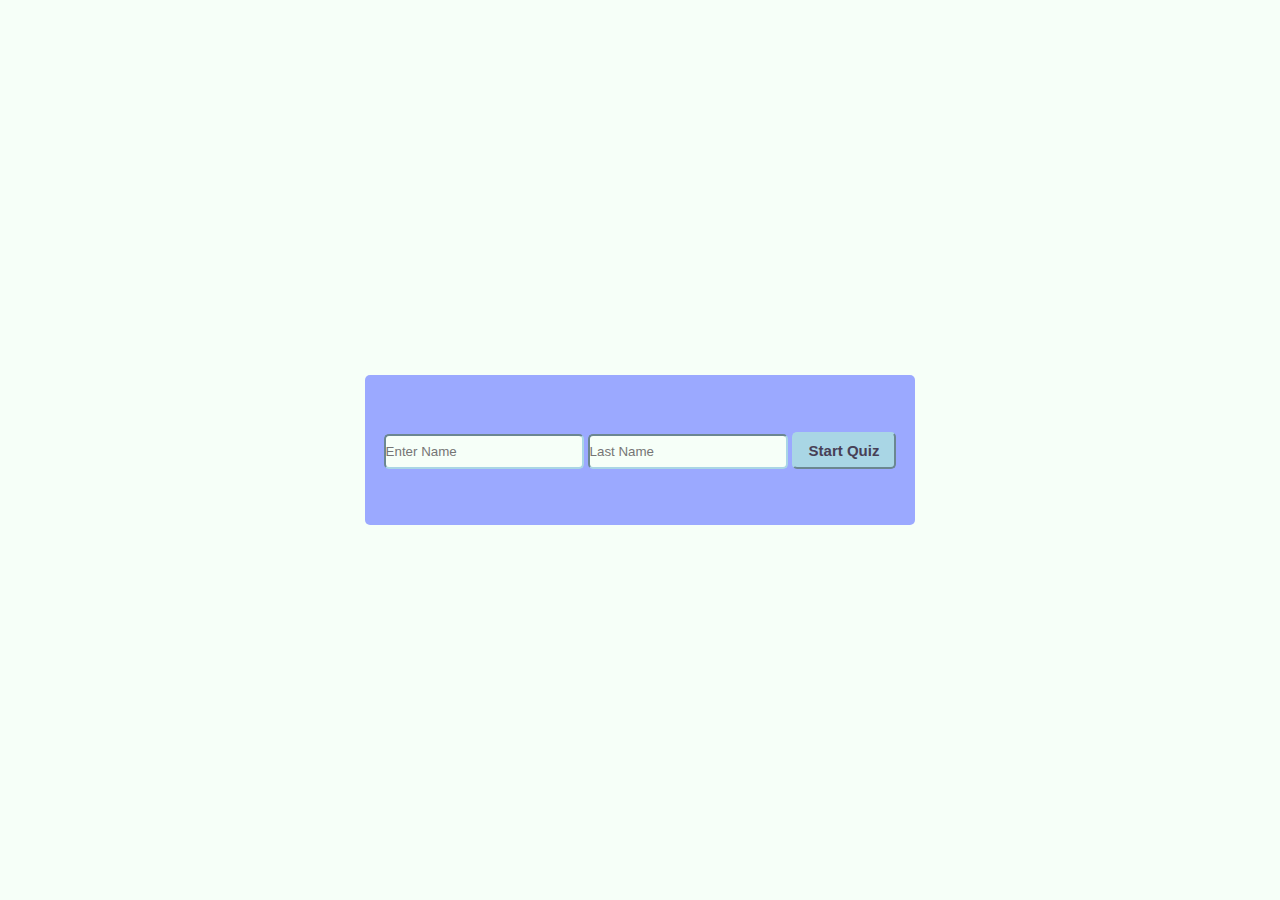
==== indexMedium.html @ 9fa9eb4f "First Version" ====
<!DOCTYPE html>
<html lang="en">

<head>
    <meta charset="UTF-8">
    <meta http-equiv="X-UA-Compatible" content="IE=edge">
    <meta name="viewport" content="width=device-width, initial-scale=1.0">
    <!--Links-->
    <link rel="stylesheet" href="styleMedium.css">
    <link rel="stylesheet" href="https://pro.fontawesome.com/releases/v5.10.0/css/all.css"
        integrity="sha384-AYmEC3Yw5cVb3ZcuHtOA93w35dYTsvhLPVnYs9eStHfGJvOvKxVfELGroGkvsg+p" crossorigin="anonymous" />

    <title>Document</title>
</head>

<body>

    <!--startBox-->
    <div class="start_box">
        <div class="inputs">
            <input type="text" id="firstName" placeholder="Enter Name" class="firstName" value="">
            <input type="text" id="lastName" placeholder="Last Name" class="lastName" value="">
            <button class="start_btn">Start Quiz</button>
        </div>
    </div>

    <!--Level Buttons-->
    <div class="levelBox">
        <div class="leveltext">
            <p class="level_text"></p>
        </div>
        <div class="level_box">
            <div><button class="easy">Easy</button></div>
            <div><button class="medium">Medium</button></div>
            <div><button class="medium">Hard</button></div>
        </div>
    </div>


    <!--Info Bosx Medium-->
    <div class="info_boxM">
        <div class="info_titleM">Some Ruls of the Medium Level Quiz</div>
        <div class="info_listM">
            <div class="infoM">1. You will have only <span>45 seconds</span> per each question.</div>
            <div class="infoM">2. Once you select your answer, you can't reselect.</div>
            <div class="infoM">3. You can't select any options once time goes of.</div>
            <div class="infoM">4. You can't exit from Quiz while you're playng.</div>
            <div class="infoM">5. You will get <span>2 points</span> on the basis on your correct answer.</div>
            <div class="buttonsM">
                <button class="exitM">Exit Quiz</button>
                <button class="continueM">continue Quiz</button>
            </div>
        </div>
    </div>

    <!--Medium Section-->
    <!--Quiz box Medium-->
    <div class="quiz_boxM">
        <header>
            <div class="titleM">Medium Quiz Applicaion</div>
            <div class="timerM">
                <div class="time_textM">Time Left</div>
                <div class="timer_secM">45</div>
                <div class="time_lineM"></div>
            </div>
        </header>
        <section>
            <div class="que_textM">
                <!--<span>What Does HTML Stand For</span>-->
            </div>
            <div class="option_listM">
                <!--<div class="optionM">
                    <span>Hyper Text Preprocessor</span>
                    <div class="icon tick"><i class="fas fa-check"></i></div>
                </div>
                <div class="optionM">
                    <span>Hyper Text Markup Language</span>
                    <div class="icon cross"><i class="fas fa-times"></i></div>
                </div>
                <div class="optionM">
                    <span>Hyper Text Multiple Language</span>
                </div>
                <div class="optionM">
                    <span>Hyper Text Multiple Language</span>
                </div>
            </div>-->
        </section>
        <footer>
            <div class="total_queM">
                <!--<span>
                            <p>2</p>of<p>5</p>Questions
                        </span>-->
            </div>
            <button class="next_btnM">Next</button>
        </footer>

    </div>

    <!--Result Box Medium-->
    <div class="result_boxM">
        <div class="icon"><i class="fas fa-crown"></i></div>
        <div class="complete_textM">You have completed the Quiz!</div>
        <div class="score_textM">
            <!--<span>and sorry, you got only <p>2</p> out of <p>5</p></span>-->
        </div>
        <div class="buttonsM">
            <button class="restartM">Replay Quiz</button>
            <button class="quitM">Quit Quiz</button>
        </div>
    </div>

</body>


<script src="scriptMedium.js"></script>
<script src=""></script>
<script src="questionMeidum.js"></script>

</html>
---- styleMedium.css ----
*{
    padding: 0;
    margin: 0;
    box-sizing: border-box;
}

body{
    background: #f6fff8;
}
.start_box{
    position: absolute;
    top: 50%;
    left: 50%;
    transform: translate(-50%, -50%);
    transition: all 0.3s ease;
    padding: 10px;
    background: #9ba9ff;
    width: 550px;
    border-radius: 5px;
    height: 150px;
    display: flex;
    align-items: center;
    justify-content: center;
}
.start_box.hide{
    display: none
}

.start_box input{
    border-radius: 5px;
    border-color: #a9d6e5;
    outline: none;
    border-width: 2px solid;
    width: 200px;
    height: 35px;
    background: #f6fff8;;
}
.start_box button{
    height: auto;
    font-size: 15px;
    font-weight: 600;
    color: #474056;
    background: #a9d6e5;
    padding: 8px 15px;
    outline: none;
    border-color: #a9d6e5;
    border-radius: 5px;
    cursor: pointer;
}
.start_box button.active{
    pointer-events: none;
    background: #fffffc;
}

/*LevelBox*/
.levelBox{
    display: none;
    position: absolute;
    top: 50%;
    left: 50%;
    transform: translate(-50%, -50%);
    transition: all 0.3s ease;
    transform: translate(-50%, -50%) scale(0.9);
    width: 540px;
    background: #fff;
    border-radius: 5px;
}
.levelBox.show{
    display: block;
}

.level_box{
    padding: 5px;
    background: #9ba9ff;
    width: 550px;
    border-radius: 5px;
    height: 150px;
    display: flex;
    align-items: center;
    justify-content: center;
    outline: none;
    border-color: #a9d6e5;
    border-radius: 5px;
    cursor: pointer;
}

.level_box button{
    height: auto;
    font-size: 15px;
    font-weight: 600;
    color: #474056;
    background: #a9d6e5;
    padding: 15px 30px;
    outline: none;
    border: 1 solid #474056;
    border-radius: 5px;
    margin: 10px;
    cursor: pointer;
}

.leveltext{
    padding-bottom: 5px;
    display: flex;
    justify-content: center;
    
}

.level_text{
    font-size: 20px;
    font-weight: 600;
    color: #474056;
    position: absolute;
    text-align: center;
    margin:15px 0 10px 0;
}






/*Info Box*/
.info_boxM{
    display: none;
    position: absolute;
    top: 50%;
    left: 50%;
    transform: translate(-50%, -50%) scale(1);
    transition: all 0.3s ease;
    padding: 10px;
    background: #9ba9ff;
    width: 550px;
    height: 280px;
    border-radius: 5px;
}
    
.info_boxM.show{
display: block;
}

.info_titleM{
    height: 50px;
    width: 100%;
    border-bottom: 1.5px solid #474056;
    display: flex;
    align-items: center;
    justify-content: center;
    padding: 0 35px;
    font-size: 20px;
    font-weight: 600;
    color: #474056;
}

.info_listM{
    padding: 15px 35px;
}
.infoM{
    margin: 5 0;
    font-size: 17px;
    font-weight: 600;
    color: #474056;
    padding-bottom: 10px;
}
.infoM span{
    font-weight: 600;
    color: #10002b;
}
.info_boxM .buttonsM {
    height: 60px;
    width: 100%;
    display: flex;
    align-items: center;
    justify-content: flex-end;
    padding: 0 35px;
    border-top: 1.5px solid #474056;
}

.info_boxM .buttonsM button{
    margin: 0 5px;
    height: 40px;
    width: 100px;
    outline: none;
    border: 1 solid #474056;
    border-radius: 5px;
    color: #474056;
    background: #a9d6e5;
    font-size: 15px;
    font-weight: 600;
    cursor: pointer;
    transition: all 0.3s ease;
}


/*Quiz Box*/

.quiz_boxM{
    display: none;
    position: absolute;
    top: 50%;
    left: 50%;
    transform: translate(-50%, -50%) scale(1);
    transition: all 0.3s ease;
    width: 550px;
    background: #a9d6e5;
    border-radius: 5px;
}
.quiz_boxM.show{
    display: block;
}
.quiz_boxM header{
    position: relative;
    z-index: 99;
    height: 70px;
    width: 100%;
    padding: 0 30px;
    background: #a9d6e5;
    display: flex;
    align-items: center;
    justify-content: space-between;
    border-radius: 5px;
    border-bottom: 1.5px solid #474056; 
}

.quiz_boxM header .titleM{
    font-size: 20px;
    font-weight: 600;
    color: #474056;
}

.quiz_boxM header .timerM{
    display: flex;
    align-items: center;
    justify-content: space-between;
    height: 45px;
    width: 145px;
    background: #cce5ff;
    border: 1px solid #474056;
    border-radius: 5px;
    padding: 0 8px;
}

.quiz_boxM header .timerM .time_textM{
    font-size: 17px;
    font-weight: 600;
    user-select: none;
    color: #474056;
}

.quiz_boxM header .timerM .timer_secM{
    font-size: 18px;
    font-weight: 500;
    background: #474056;
    height: 30px;
    width: 40px;
    color: #fff;
    text-align: center;
    line-height: 30px;
    border-radius: 5px;
    border: 1px solid #474056;
    user-select: none;
}

.quiz_boxM header .time_lineM{
    position: absolute;
    bottom: 0px;
    left: 0px;
    height: 3px;
    background: #474056;
}

.quiz_boxM section{
    padding: 25px 30px 20px 30px;
    background: #cce5ff;
}

.quiz_boxM section .que_textM{
    font-size: 25px;
    font-weight: 600;
    color: #474056;
}

.quiz_boxM section .option_listM{
    padding: 20px 0;
    display: block;
    color: #474056;
}

.quiz_boxM section .option_listM .optionM{
    background: #cce5ff;
    border: 1px solid #474056;
    border-radius: 5px;
    color: #474056;
    padding: 8px 15px;
    margin-bottom: 15px;
    display: flex;
    align-items: center;
    justify-content: space-between;
    cursor: pointer;
    font-size: 17px;
    transition: all 0.3s ease;
}

.option_listM .optionM:last-child{
    margin-bottom: 0;
}

.option_listM .optionM .iconM{
height: 26px;
width: 26px;
border: 2px solid transparent;
border-radius: 50%;
text-align: center;
font-size: 13px;
line-height: 24px;
pointer-events: none;
}

.option_listM .optionM .icon.tick{
    color: #23903c;
    border-color: #23903c ;
    background: #d4edda;
}

.option_listM .optionM .icon.cross{
    color: #a42834;
    border-color: #a42834 ;
    background: #f8d7da;
}

.option_listM .optionM.correct{
    color: #155724;
    background: #d4edda;
    border-color: #c3e6cb ;
}
.option_listM .optionM.incorrect{
    color: #721c24;
    background: #f8d7da;
    border-color: #f5c6cb ;
}
.option_listM .optionM.disabled{
    pointer-events: none;
}

.quiz_boxM footer{
    height: 40px;
    width: 100%;
    padding: 0 30px;
    display: flex;
    align-items: center;
    justify-content: space-between;
}

.quiz_boxM footer .total_queM span{
    display: flex;
    user-select: none;
}

.quiz_boxM footer .total_queM span p{
    font-weight: 500;
    padding: 0 5px;
}

.total_queM span p:first-child{
    padding-left: 0;
}

.quiz_boxM footer .next_btnM{
    display: block;
    height: 40px;
    padding: 0 13px;
    font-size: 15px;
    font-weight: 600;
    outline: none;
    border: none;
    color: #474056;
    background: #cce5ff;
    border-radius: 5px;
    border: 1.5px solid #474056;
    cursor: pointer;
    transition: all 0.3s ease;
}


/*Result Box*/
.result_boxM{
    position: absolute;
    top: 50%;
    left: 50%;
    transition: all 0.3s ease;
    width: 450px;
    background-color: #a9d6e5;
    padding: 25px 30px;
    border-radius: 5px;
    display: flex;
    align-items: center;
    text-align: center;
    flex-direction: column;
    justify-content: space-between;
    transform: translate(-50%, -50%) scale(0.9);
    display: none;
}
.result_boxM.show{
    display: block;
}

.result_boxM .icon{
    font-size: 100px;
    color: #474056;
    margin-bottom: 10px;
}

.result_boxM .complete_textMedium{
    font-size: 20px;
    font-weight: 500;
    color: #474056;
}

.result_boxM .score_textMedium span{
    display: flex;
    margin: 10px 0;
    font-size: 18px;
    font-weight: 500;
    align-items: center;
    justify-content: center;
    color: #474056;
}

.score_textM span p{
    display: flex;
    justify-content: center;
    font-weight: 600;
    padding: 0 4px;
    color: #474056;
}

.result_boxM .buttonsM{
    display: flex;
    margin: 20px 0;
    justify-content: center;
}

.result_boxM .buttonsM button{
    margin: 0 10px;
    height: 45px;
    padding: 0 20px;
    border: none;
    outline: none;
    font-size: 18px;
    font-weight: 500;
    border-radius: 5px;
    border: 1px solid #474056;
    color: #474056;
    background: #a9d6e5;
    cursor: pointer;
    transition: all 0.3s ease;
}
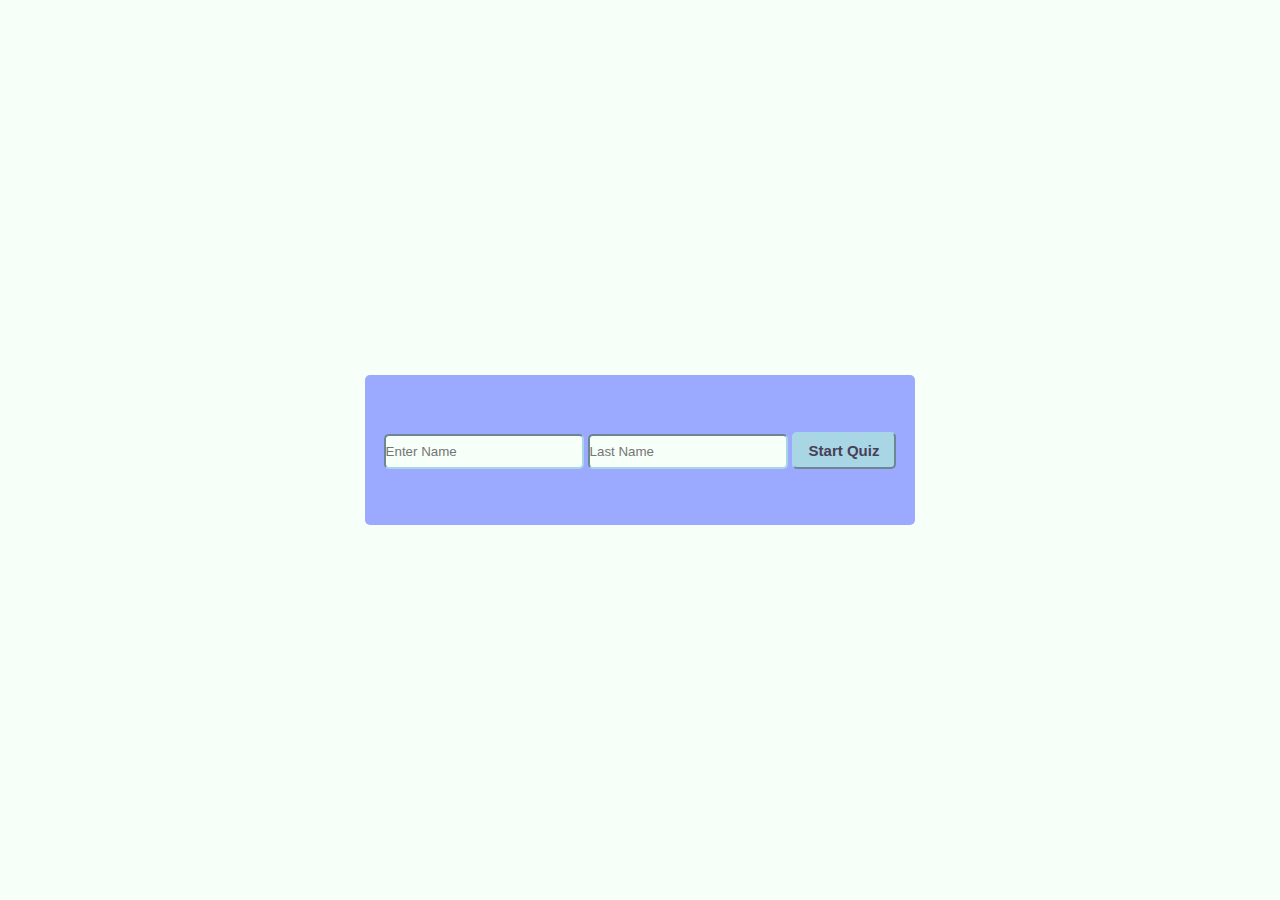
==== commit dcd16215: "Added Automatically Show Correct Answer when Time is Out" ====
--- a/indexMedium.html
+++ b/indexMedium.html
@@ -59,7 +59,7 @@
         <header>
             <div class="titleM">Medium Quiz Applicaion</div>
             <div class="timerM">
-                <div class="time_textM">Time Left</div>
+                <div class="time_textM"></div>
                 <div class="timer_secM">45</div>
                 <div class="time_lineM"></div>
             </div>
@@ -73,7 +73,7 @@
                     <span>Hyper Text Preprocessor</span>
                     <div class="icon tick"><i class="fas fa-check"></i></div>
                 </div>
-                <div class="optionM">
+                <div class="option">
                     <span>Hyper Text Markup Language</span>
                     <div class="icon cross"><i class="fas fa-times"></i></div>
                 </div>
--- a/styleMedium.css
+++ b/styleMedium.css
@@ -304,7 +304,7 @@
     margin-bottom: 0;
 }
 
-.option_listM .optionM .iconM{
+.option_listM .optionM .icon{
 height: 26px;
 width: 26px;
 border: 2px solid transparent;
@@ -342,7 +342,7 @@
 }
 
 .quiz_boxM footer{
-    height: 40px;
+    height: 60px;
     width: 100%;
     padding: 0 30px;
     display: flex;
@@ -365,7 +365,7 @@
 }
 
 .quiz_boxM footer .next_btnM{
-    display: block;
+    display: none;
     height: 40px;
     padding: 0 13px;
     font-size: 15px;
